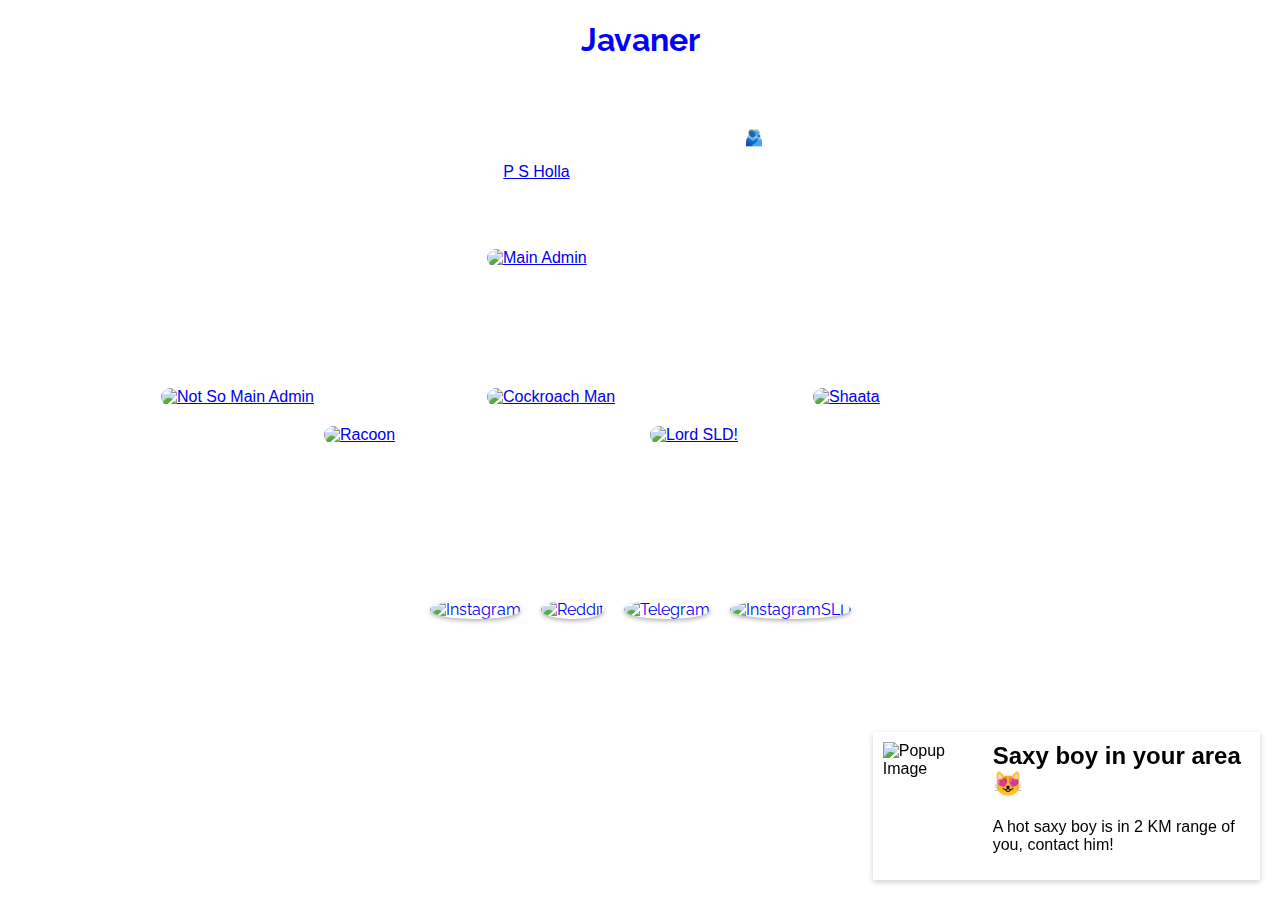
==== ok.html @ d1dbd571 "Add files via upload" ====
<!DOCTYPE html>
<html>
<head>
	<title>The Javaner</title>
	<link rel="stylesheet" type="text/css" href="styles.css">
	<link href="https://fonts.googleapis.com/css2?family=Raleway&display=swap" rel="stylesheet">
</head>
<body>
  <header>
    <h1 id="dynamic-header"><center>Javaner</center></h1>
  </header>
	<section>
		<center>
			<h2>About Us</h2>
			<p>Vella log with no goals and gals.🫂</p>
			<p>Created by <a href="https://www.reddit.com/user/psholla">P S Holla</a>, who found it difficult to mingle with gals.</p>
		</center>
	</section>
		<center><h2>Main Admin</h2></center>
    <div class="image-grid">
	
		<div class="image-item">
		<a href="https://www.reddit.com/user/psholla"><img src="https://imagetolink.com/ib/khHvzfpiP6.jpg" alt="Main Admin"></a>
		</div>
</div>
<br><br>
<center><h2>Other Clowns</h2></center>
<br>
<div class="image-grid">
 
	<div class="image-item">
		<a href="https://www.instagram.com/tanxsh_r07/"><img src="https://imagetolink.com/ib/cygWvSw8X1.jpg" alt="Not So Main Admin"></a>
	</div>
	<div class="image-item">
		<a href="https://www.instagram.com/_swasthik_03_/"><img src="https://imagetolink.com/ib/5b5JeK2dpE.jpg" alt="Cockroach Man"></a>
	</div>
	<div class="image-item">
		<a href="https://www.instagram.com/prathik_shet_/"><img src="https://imagetolink.com/ib/Yefs1qqJQE.jpg" alt="Shaata"></a>
	</div>
	<div class="image-item">
		<a href="https://www.instagram.com/yashkamalshetty/"><img src="https://imagetolink.com/ib/JXNbjV6ERT.jpg" alt="Racoon"></a>
	</div>
	<div class="image-item">
		<a href="https://bit.ly/m/sld"><img src="https://imagetolink.com/ib/9A97Qp0rqT.png" alt="Lord SLD!"></a>
	</div>
 
</div>

  <footer><br><br><br>
    <h2><center>The Javaner Can also be found here!</center></h2>
   <div class="social-links">
    <a href="https://www.instagram.com/the.javaner/"><div class="image-container">
      <img src="https://upload.wikimedia.org/wikipedia/commons/a/a5/Instagram_icon.png" alt="Instagram" id="image-tooltip-trigger">
      <span class="image-tooltip">The Javaner</span>
   </div></a>
   
 
	<a href="https://www.reddit.com/r/thejavaner/"><div class="image-container">
      <img src="https://logodownload.org/wp-content/uploads/2018/02/reddit-logo-16.png" alt="Reddit" id="image-tooltip-trigger">
      <span class="image-tooltip">The Javaner Reddit Community</span>
   </div></a>
   
  <a href="https://t.me/+aPZl6ALJHxZkMTll"><div class="image-container">
       <img src="https://www.bing.com/th?id=OIP.Z4NoQEb8sAETU4xYYXcbqAHaHk&pid=3.1&cb=&w=300&h=300&p=0" alt="Telegram" id="image-tooltip-trigger">
      <span class="image-tooltip">The Javaner HWM</span>
   </div></a>

	<a href="https://www.instagram.com/shroudloaded/"><div class="image-container">
      <img src="https://upload.wikimedia.org/wikipedia/commons/a/a5/Instagram_icon.png" alt="InstagramSLD" id="image-tooltip-trigger">
      <span class="image-tooltip">The Javaner ALT(shroudloaded)</span>
   </div></a>

  </div>

  </footer>
  
    <div id="popup" class="popup">
    <a href="https://wa.me/+918310253429">
      <img src="https://openailabsprodscus.blob.core.windows.net/private/user-DKmG9ZkKsaqpocuppDcMiYm6/generations/generation-utLSJkmwWIpKCCDXxTcLWzRE/image.webp?st=2023-05-16T14%3A20%3A22Z&se=2023-05-16T16%3A18%3A22Z&sp=r&sv=2021-08-06&sr=b&rscd=inline&rsct=image/webp&skoid=15f0b47b-a152-4599-9e98-9cb4a58269f8&sktid=a48cca56-e6da-484e-a814-9c849652bcb3&skt=2023-05-16T11%3A41%3A31Z&ske=2023-05-23T11%3A41%3A31Z&sks=b&skv=2021-08-06&sig=hgK1hxgw3TmmRsRIGtPwz%2BcaAXSKJEi4TCb5JVsJ9gI%3D" alt="Popup Image">
      <div class="popup-info">
        <h2>Saxy boy in your area😻</h2>
        <p>A hot saxy boy is in 2 KM range of you, contact him!</p>
      </div>
   </a>
  </div>


  <script src="script.js"></script>
</body>
</html>
---- styles.css ----
/* styles.css */

body {
  background-image: url("https://wallpapertag.com/wallpaper/full/1/1/8/402267-creepy-background-2900x1500-for-mobile.jpg");
  background-size: cover;
  background-position: top;
  color: white;
  font-family: "Open Sans", Arial, sans-serif;
}

.social-links {
  display: flex;
  justify-content: center;
  align-items: center;
  margin-top: 50px;
}

.social-links a {
  margin: 0 10px;
  transition: transform 0.3s ease;
}

.social-links img {
  width: 40px;
  height: 40px;
  border-radius: 50%;
  box-shadow: 0 2px 4px rgba(0, 0, 0, 0.3);
}

.social-links img:hover {
  transform: scale(1.1);
}

header {
  text-align: center;
  font-family: "Raleway", Arial, sans-serif;
  color: #ffffff;
   transition: color 0.5s ease;
  /* Additional styling properties */
}

h1 {
  /* Additional styling properties */
}

footer {
  text-align: center;
  font-family: "Raleway", Arial, sans-serif;
  color: #ffffff;
  /* Additional styling properties */
}

h2 {
  /* Additional styling properties */
}

.image-container {
  position: relative;
  display: inline-block;
}

.image-tooltip {
  visibility: hidden;
  background-color: #000;
  color: #fff;
  text-align: center;
  padding: 5px 10px;
  border-radius: 5px;
  position: absolute;
  z-index: -1;
  bottom: 100%;
  left: 50%;
  transform: translateX(-50%);
  opacity: 0;
  transition: opacity 0.3s ease;
}

.image-container:hover .image-tooltip {
  visibility: visible;
  opacity: 1;
}

/* styles.css */


/* Add your custom styles here */
.image-grid {
  display: flex;
  flex-wrap: wrap;
  justify-content: center;
  gap: 20px;
}

.image-item {
  width: calc(25% - 10px);
  border-radius: 10px;
  overflow: hidden;
  transition: transform 0.3s;
}

.image-item img {
  width: 80%;
  display: block;
}

.image-item:hover {
  transform: scale(1.05);
}

.popup {
  position: fixed;
  bottom: 20px;
  right: 20px;
  background-color: white;
  color: black;
  padding: 10px;
  display: none;
 box-shadow: 0 2px 6px rgba(0, 0, 0, 0.2);
}

.popup img {
  width: 100px;
  height: auto;
  float: left;
  margin-right: 10px;
}

.popup-info {
  overflow: hidden;
}

.popup h2 {
  margin-top: 0;
}

.popup a {
  text-decoration: none;
  color: black;
}

.close-button {
  position: absolute;
  top: 5px;
  right: 5px;
  font-size: 20px;
  color: black;
  text-decoration: none;
}
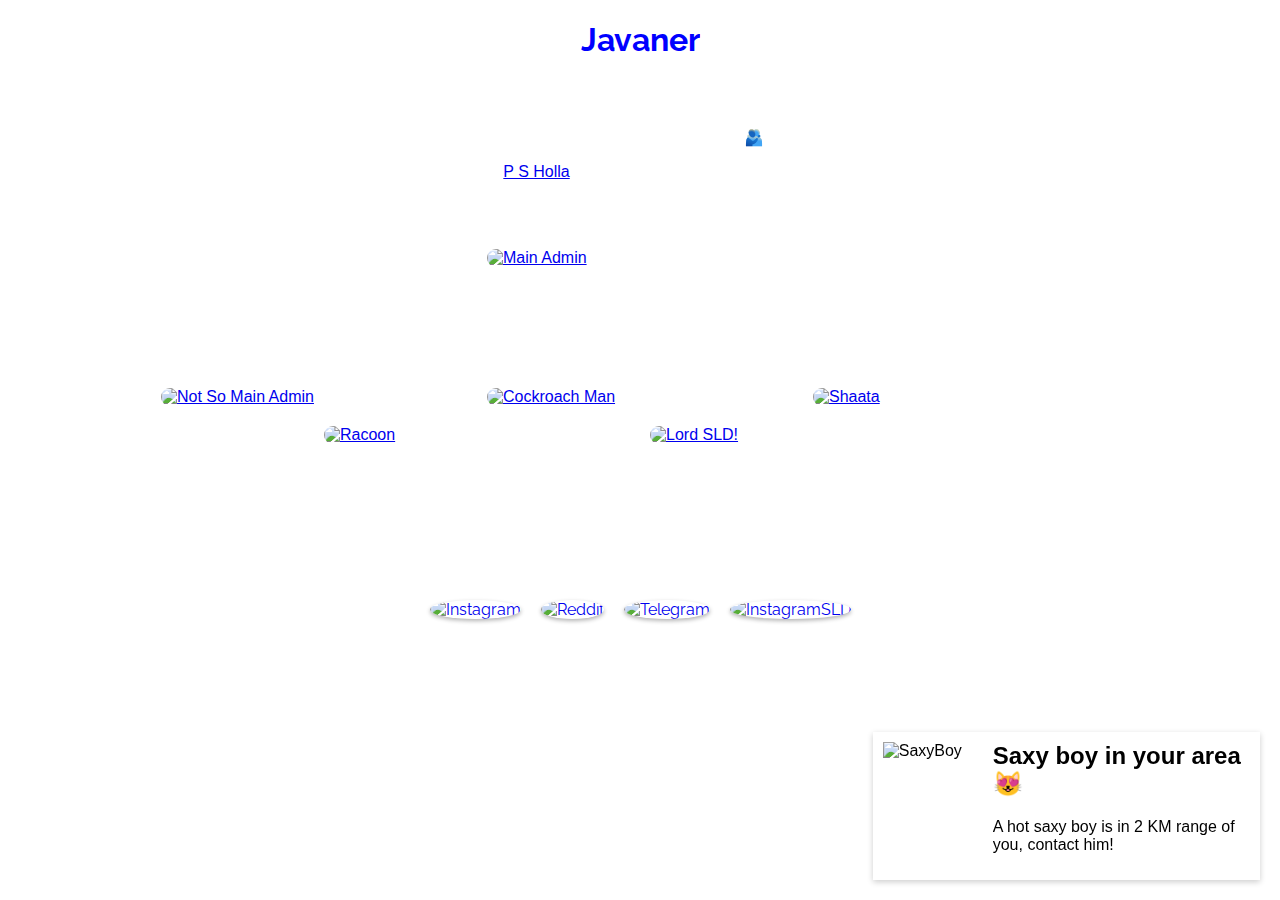
==== commit b5787257: "Update ok.html" ====
--- a/ok.html
+++ b/ok.html
@@ -76,8 +76,8 @@
   
     <div id="popup" class="popup">
     <a href="https://wa.me/+918310253429">
-      <img src="https://openailabsprodscus.blob.core.windows.net/private/user-DKmG9ZkKsaqpocuppDcMiYm6/generations/generation-utLSJkmwWIpKCCDXxTcLWzRE/image.webp?st=2023-05-16T14%3A20%3A22Z&se=2023-05-16T16%3A18%3A22Z&sp=r&sv=2021-08-06&sr=b&rscd=inline&rsct=image/webp&skoid=15f0b47b-a152-4599-9e98-9cb4a58269f8&sktid=a48cca56-e6da-484e-a814-9c849652bcb3&skt=2023-05-16T11%3A41%3A31Z&ske=2023-05-23T11%3A41%3A31Z&sks=b&skv=2021-08-06&sig=hgK1hxgw3TmmRsRIGtPwz%2BcaAXSKJEi4TCb5JVsJ9gI%3D" alt="Popup Image">
-      <div class="popup-info">
+     <img src="https://imagetolink.com/ib/bZG61tTvgZ.jpg" alt="SaxyBoy">
+	    <div class="popup-info">
         <h2>Saxy boy in your area😻</h2>
         <p>A hot saxy boy is in 2 KM range of you, contact him!</p>
       </div>
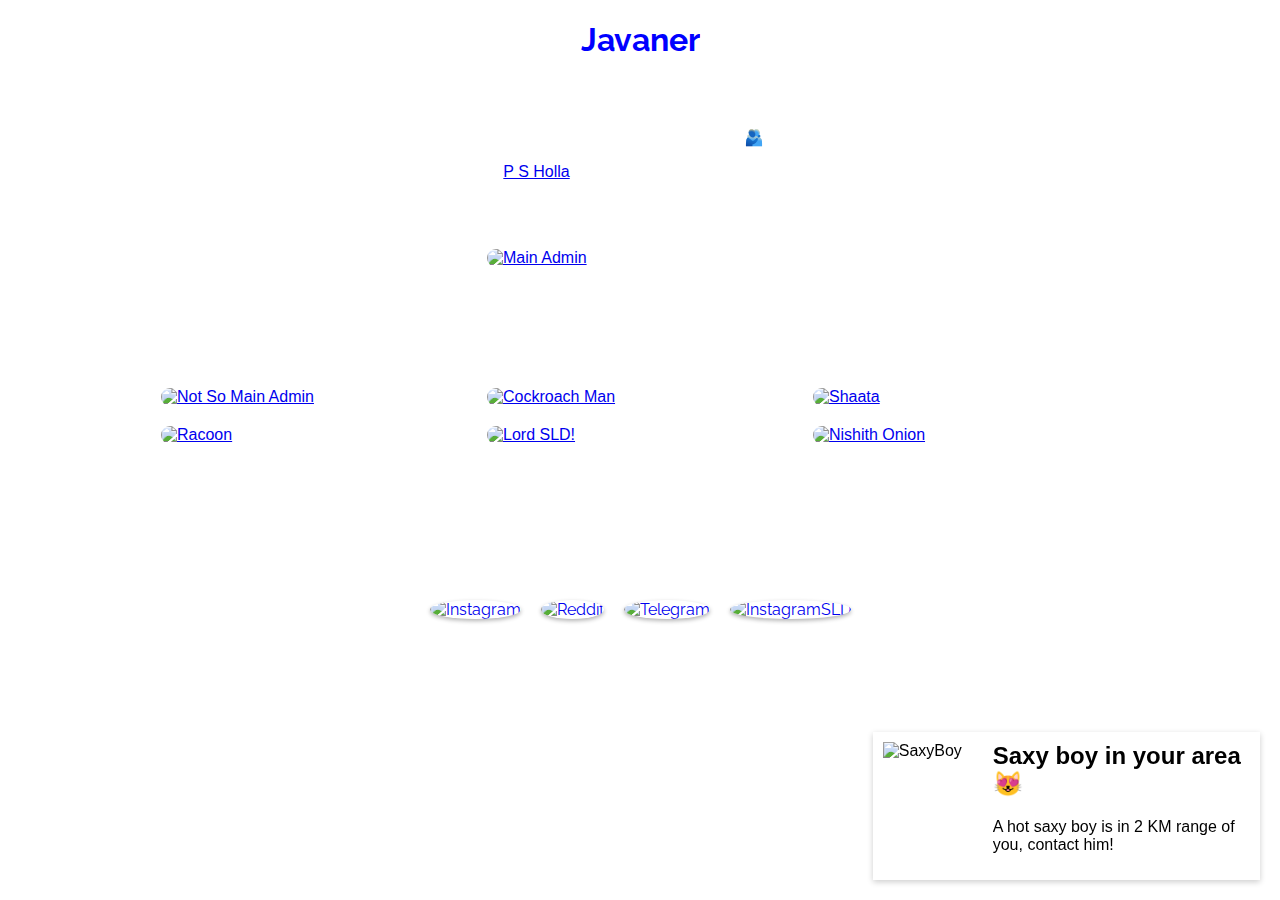
==== commit 1800e47b: "Update ok.html" ====
--- a/ok.html
+++ b/ok.html
@@ -42,6 +42,9 @@
 	</div>
 	<div class="image-item">
 		<a href="https://bit.ly/m/sld"><img src="https://imagetolink.com/ib/9A97Qp0rqT.png" alt="Lord SLD!"></a>
+	</div>
+	<div class="image-item">
+		<a href="https://instagram.com/nishith_vaniyan"><img src="https://pasteboard.co/c7ZFlwRM1MOr.jpg" alt="Nishith Onion"></a>
 	</div>
  
 </div>
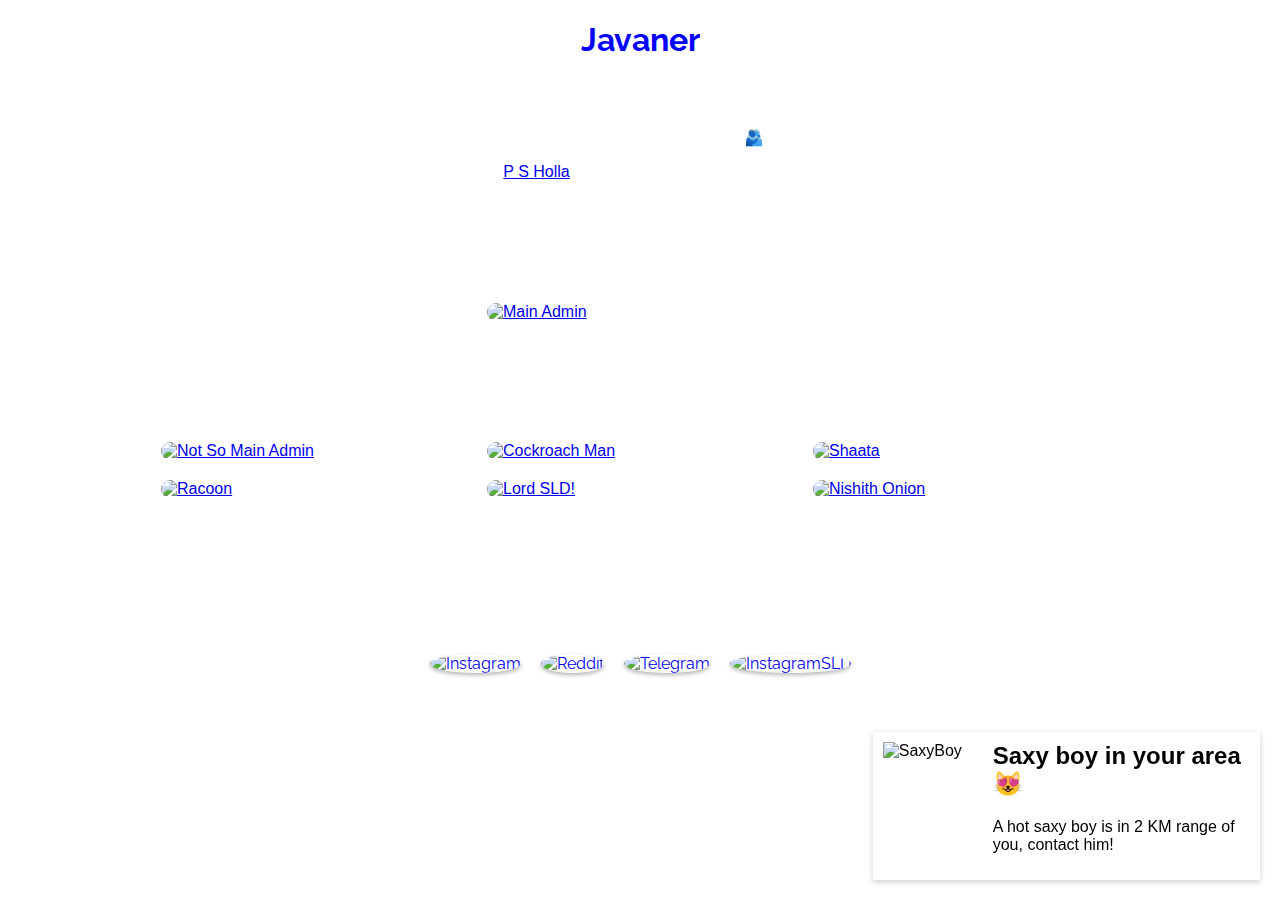
==== commit 4a6be255: "Update ok.html" ====
--- a/ok.html
+++ b/ok.html
@@ -16,7 +16,7 @@
 			<p>Created by <a href="https://www.reddit.com/user/psholla">P S Holla</a>, who found it difficult to mingle with gals.</p>
 		</center>
 	</section>
-		<center><h2>Main Admin</h2></center>
+		<center><h2>Main Admin</h2><br>I'm a Horny boy, in my horny world.<br>Imagination, Life is my creation</center>
     <div class="image-grid">
 	
 		<div class="image-item">
@@ -44,7 +44,7 @@
 		<a href="https://bit.ly/m/sld"><img src="https://imagetolink.com/ib/9A97Qp0rqT.png" alt="Lord SLD!"></a>
 	</div>
 	<div class="image-item">
-		<a href="https://instagram.com/nishith_vaniyan"><img src="https://pasteboard.co/c7ZFlwRM1MOr.jpg" alt="Nishith Onion"></a>
+		<a href="https://instagram.com/nishith_vaniyan"><img src="https://gcdnb.pbrd.co/images/c7ZFlwRM1MOr.jpg" alt="Nishith Onion"></a>
 	</div>
  
 </div>
